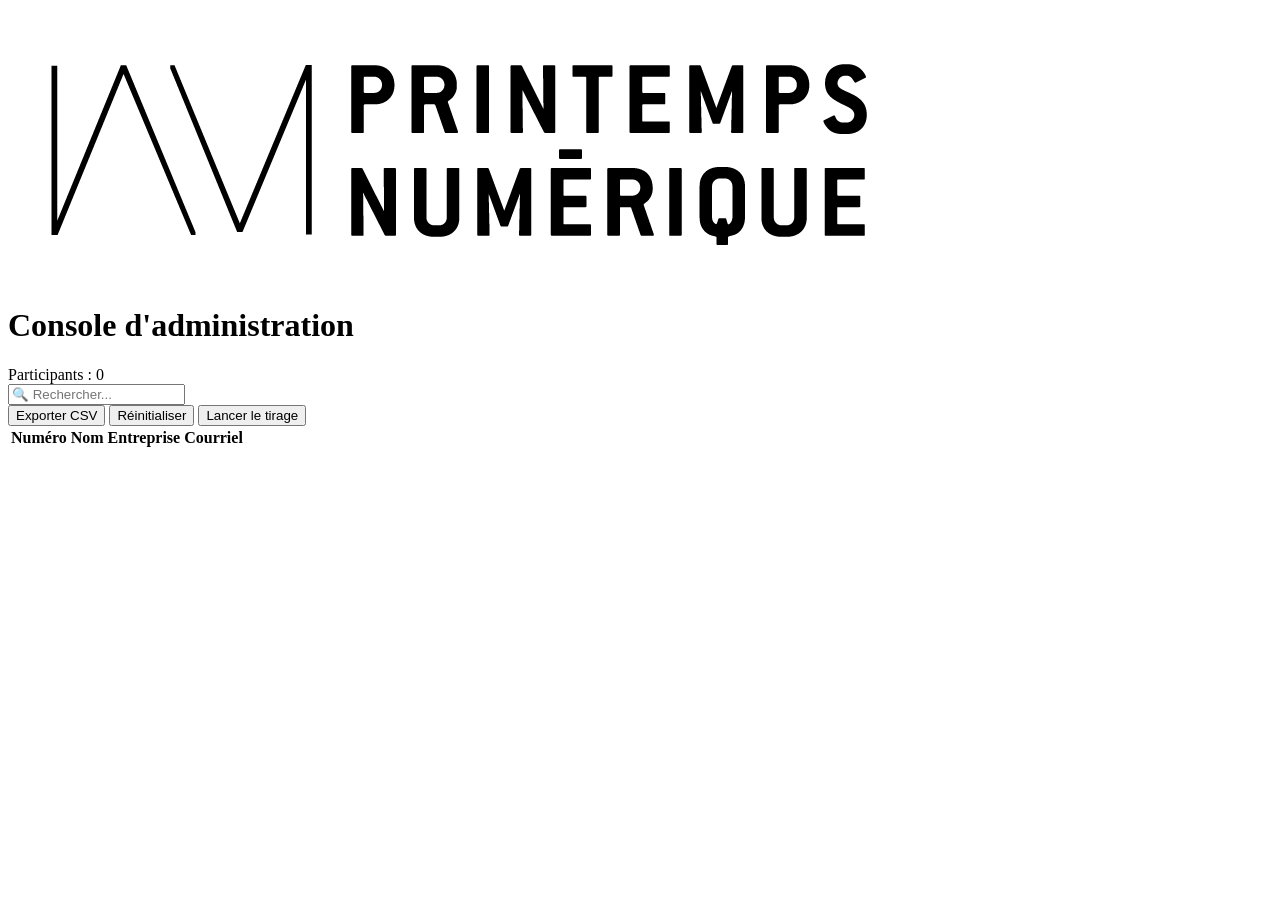
==== admin.html @ dfce014a "Add files via upload" ====
<!DOCTYPE html>
<html lang="fr">

<head>

    <meta charset="UTF-8">
    <meta name="viewport" content="width=device-width, initial-scale=1.0">

    <title>Administration Tombola</title>

    <link rel="stylesheet" href="css/app.css">

</head>

<body>

<div class="admin-page">

    <div class="admin-card">

        <div class="admin-header">

            <img
                src="assets/logo.png"
                alt="Logo"
                class="form-logo"
            >

            <h1>Console d'administration</h1>

        </div>

        <div class="stats-box">

            Participants :
            <span id="participantCount">
                0
            </span>

        </div>

        <input
            type="text"
            id="searchInput"
            class="search-input"
            placeholder="🔍 Rechercher..."
        >

        <div class="admin-actions">

            <button id="exportCsvBtn" class="submit-btn">
                Exporter CSV
            </button>

            <button id="resetBtn" class="danger-btn">
                Réinitialiser
            </button>
            <button onclick="window.location.href='tirage.html'"
             class="submit-btn">Lancer le tirage
            </button>

        </div>

        <div class="table-container">

            <table>

                <thead>

                    <tr>

                        <th>Numéro</th>
                        <th>Nom</th>
                        <th>Entreprise</th>
                        <th>Courriel</th>

                    </tr>

                </thead>

                <tbody id="participantsTable">

                </tbody>

            </table>

        </div>

    </div>

</div>

<script src="js/config.js"></script>
<script src="js/storage.js"></script>
<script src="js/admin.js"></script>

</body>

</html>
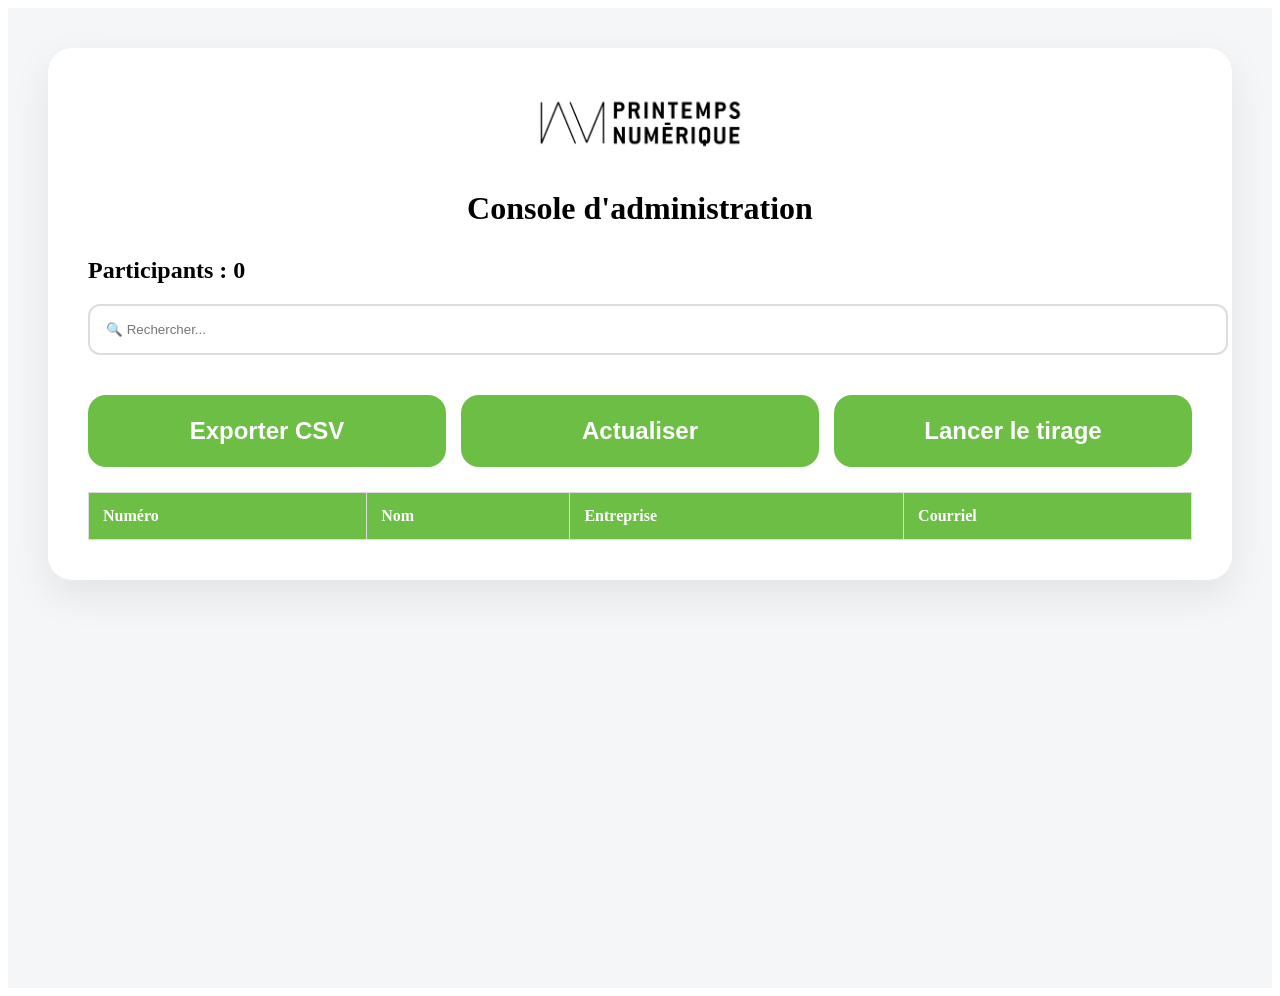
==== commit 19605eda: "Replace reset button with refresh button" ====
--- a/admin.html
+++ b/admin.html
@@ -52,9 +52,9 @@
                 Exporter CSV
             </button>
 
-            <button id="resetBtn" class="danger-btn">
-                Réinitialiser
-            </button>
+            <button id="refreshBtn" class="submit-btn">
+    Actualiser
+</button>
             <button onclick="window.location.href='tirage.html'"
              class="submit-btn">Lancer le tirage
             </button>
@@ -91,6 +91,7 @@
 </div>
 
 <script src="js/config.js"></script>
+<script src="js/api.js"></script>
 <script src="js/storage.js"></script>
 <script src="js/admin.js"></script>
 
--- a/css/app.css
+++ b/css/app.css
@@ -0,0 +1,732 @@
+.page-layout{
+    display:flex;
+    min-height:100vh;
+}
+
+.left-panel{
+    width:20%;
+    background:#111;
+    display:flex;
+    justify-content:center;
+    align-items:center;
+    padding:20px;
+}
+
+.banner-image{
+    width:100%;
+    height:100%;
+    object-fit:cover;
+}
+
+.right-panel{
+    width:80%;
+    display:flex;
+    justify-content:center;
+    align-items:center;
+    background:#f4f6f8;
+    padding:20px;
+}
+
+.row{
+    display:flex;
+    gap:20px;
+    margin-bottom:20px;
+}
+
+.field{
+    flex:1;
+}
+
+.chips{
+    display:flex;
+    flex-wrap:wrap;
+    gap:10px;
+    margin-bottom:25px;
+}
+
+.chip{
+    background:white;
+    border:2px solid #ddd;
+    color:#222;
+    border-radius:30px;
+    padding:12px 20px;
+}
+
+.chip.active{
+    background:#6DBE45;
+    border-color:#6DBE45;
+    color:white;
+}
+
+.submit-btn{
+    background:#6DBE45;
+}
+
+.submit-btn:hover{
+    background:#58a838;
+}
+
+.consent-box{
+    background:#eef7ea;
+    border:1px solid #cfe5c3;
+    padding:20px;
+    border-radius:15px;
+    margin-bottom:25px;
+}
+
+.checkbox-label{
+    display:flex;
+    gap:10px;
+    align-items:flex-start;
+}
+
+@media(max-width:900px){
+
+    .page-layout{
+        flex-direction:column;
+    }
+
+    .left-panel{
+        width:100%;
+        height:250px;
+    }
+
+    .right-panel{
+        width:100%;
+    }
+
+    .row{
+        flex-direction:column;
+    }
+
+}
+/* ==========================
+PAGE ACCUEIL
+========================== */
+
+.welcome-card{
+
+    background:white;
+
+    border-radius:24px;
+
+    padding:20px;
+
+    max-width:950px;
+
+    width:100%;
+
+    box-shadow:0 15px 40px rgba(0,0,0,.08);
+
+    text-align:center;
+
+}
+
+.welcome-card h1{
+
+    font-size:42px;
+
+    margin-bottom:10px;
+
+    color:#111;
+
+}
+
+.welcome-card h2{
+
+    font-size:32px;
+
+    margin-bottom:25px;
+
+    color:#6DBE45;
+
+}
+
+.welcome-text{
+
+    font-size:20px;
+
+    line-height:1.6;
+
+    color:#555;
+
+    margin-bottom:25px;
+
+}
+
+.start-button{
+
+    display:inline-block;
+
+    margin-top:20px;
+
+    background:#6DBE45;
+
+    color:white;
+
+    text-decoration:none;
+
+    padding:18px 40px;
+
+    border-radius:16px;
+
+    font-size:20px;
+
+    font-weight:600;
+
+    transition:.3s;
+
+}
+
+.start-button:hover{
+
+    background:#58a838;
+
+    transform:translateY(-2px);
+
+}
+
+@media(max-width:900px){
+
+    .welcome-card{
+
+        padding:35px;
+
+    }
+
+    .welcome-card h1{
+
+        font-size:30px;
+
+    }
+
+    .welcome-card h2{
+
+        font-size:24px;
+
+    }
+
+    .welcome-text{
+
+        font-size:18px;
+
+    }
+
+}
+.form-card{
+
+    background:white;
+
+    border-radius:24px;
+
+    padding:40px;
+
+    width:100%;
+
+    max-width:1000px;
+
+    box-shadow:0 15px 40px rgba(0,0,0,.08);
+
+}
+
+.form-card h1{
+
+    font-size:40px;
+
+    margin-bottom:10px;
+
+}
+
+.intro-text{
+
+    color:#666;
+
+    margin-bottom:25px;
+
+    font-size:18px;
+
+}
+
+.field label{
+
+    display:block;
+
+    margin-bottom:10px;
+
+    font-weight:600;
+
+}
+
+.field input{
+
+    width:100%;
+
+    padding:18px;
+
+    border-radius:16px;
+
+    border:2px solid #e5e5e5;
+
+    font-size:18px;
+
+}
+
+.field input:focus{
+
+    outline:none;
+
+    border-color:#6DBE45;
+
+}
+
+.submit-btn{
+
+    width:100%;
+
+    margin-top:20px;
+
+    border:none;
+
+    border-radius:18px;
+
+    background:#6DBE45;
+
+    color:white;
+
+    font-size:24px;
+
+    font-weight:700;
+
+    padding:22px;
+
+    cursor:pointer;
+
+}
+
+.submit-btn:hover{
+
+    background:#58a838;
+
+}
+/* ==========================
+FORMULAIRE
+========================== */
+
+.form-page{
+
+    min-height:100vh;
+
+    background:#f4f6f8;
+
+    display:flex;
+
+    justify-content:center;
+
+    align-items:center;
+
+    padding:40px;
+
+}
+
+.form-header{
+
+    text-align:center;
+
+    margin-bottom:30px;
+
+}
+
+.form-logo{
+
+    width:220px;
+
+    margin-bottom:10px;
+
+}
+/* ==========================
+CONFIRMATION
+========================== */
+
+.confirmation-page{
+
+    min-height:100vh;
+
+    display:flex;
+
+    justify-content:center;
+
+    align-items:center;
+
+    background:#f4f6f8;
+
+    padding:40px;
+
+}
+
+.confirmation-card{
+
+    background:white;
+
+    border-radius:24px;
+
+    padding:50px;
+
+    max-width:800px;
+
+    width:100%;
+
+    text-align:center;
+
+    box-shadow:0 15px 40px rgba(0,0,0,.08);
+
+}
+
+.confirmation-text{
+
+    margin-top:20px;
+
+    font-size:20px;
+
+}
+
+.ticket-number{
+
+    font-size:72px;
+
+    font-weight:700;
+
+    color:#6DBE45;
+
+    margin:30px 0;
+
+}
+
+.participant-info{
+
+    font-size:22px;
+
+    margin-bottom:30px;
+
+}
+
+#confirmation{
+
+    margin-bottom:20px;
+
+}
+
+.error-message{
+
+    background:#fee2e2;
+
+    color:#b91c1c;
+
+    border:1px solid #fecaca;
+
+    padding:15px;
+
+    border-radius:12px;
+
+    font-weight:600;
+
+}
+/* ==========================
+ADMIN
+========================== */
+
+.admin-page{
+
+    min-height:100vh;
+
+    background:#f4f6f8;
+
+    padding:40px;
+
+}
+
+.admin-card{
+
+    background:white;
+
+    border-radius:24px;
+
+    padding:40px;
+
+    box-shadow:0 15px 40px rgba(0,0,0,.08);
+
+}
+
+.admin-header{
+
+    text-align:center;
+
+    margin-bottom:30px;
+
+}
+
+.stats-box{
+
+    font-size:24px;
+
+    font-weight:600;
+
+    margin-bottom:20px;
+
+}
+
+.search-input{
+
+    width:100%;
+
+    padding:16px;
+
+    border-radius:12px;
+
+    border:2px solid #ddd;
+
+    margin-bottom:20px;
+
+}
+
+.admin-actions{
+
+    display:flex;
+
+    gap:15px;
+
+    margin-bottom:25px;
+
+}
+
+.danger-btn{
+
+    background:#dc2626;
+
+    color:white;
+
+    border:none;
+
+    border-radius:16px;
+
+    padding:15px 25px;
+
+    cursor:pointer;
+
+}
+
+.table-container{
+
+    overflow-x:auto;
+
+}
+
+table{
+
+    width:100%;
+
+    border-collapse:collapse;
+
+}
+
+th{
+
+    background:#6DBE45;
+
+    color:white;
+
+}
+
+th,
+td{
+
+    padding:14px;
+
+    border:1px solid #ddd;
+
+    text-align:left;
+
+}
+
+/* ==========================
+TIRAGE
+========================== */
+
+.tirage-logo-container{
+
+    width:100%;
+
+    display:flex;
+
+    justify-content:center;
+
+    align-items:center;
+
+    margin-bottom:20px;
+
+}
+
+.tirage-logo{
+
+    width:220px;
+
+}
+
+.tirage-card{
+
+    background:white;
+
+    border-radius:24px;
+
+    padding:30px 50px;
+
+    text-align:center;
+
+    width:100%;
+
+    max-width:900px;
+
+    box-shadow:0 15px 40px rgba(0,0,0,.08);
+
+}
+
+.draw-display{
+
+    font-weight:800;
+
+    transition:all .3s ease;
+
+    margin:20px 0;
+
+}
+
+.draw-display.waiting{
+
+    font-size:70px;
+
+    color:#6DBE45;
+
+}
+
+.draw-display.drawing{
+
+    font-size:120px;
+
+    color:#6DBE45;
+
+}
+
+.draw-display.winner{
+
+    font-size:110px;
+
+    color:#6DBE45;
+
+}
+
+.winner-info{
+
+    margin:25px 0;
+
+    padding:20px;
+
+    border-radius:20px;
+
+    background:#f8fff5;
+
+}
+
+.winner-info h2{
+
+    font-size:45px;
+
+    color:#6DBE45;
+
+    margin-bottom:20px;
+
+}
+
+.winner-name{
+
+    font-size:120px;
+
+    font-weight:900;
+
+    line-height:1.1;
+
+    margin-top:10px;
+
+    animation:winnerPulse 1s infinite;
+
+}
+
+.winner-company{
+
+    font-size:55px;
+
+    color:#666;
+
+    margin-top:15px;
+
+}
+
+.winner-ticket{
+
+    font-size:80px;
+
+    font-weight:800;
+
+    color:#6DBE45;
+
+    margin-top:25px;
+
+}
+
+.winner-message{
+
+    font-size:30px;
+
+    color:#444;
+
+    margin-top:20px;
+
+}
+
+@keyframes winnerPulse{
+
+    0%{
+        transform:scale(1);
+    }
+
+    50%{
+        transform:scale(1.05);
+    }
+
+    100%{
+        transform:scale(1);
+    }
+
+}
+
+.draw-btn{
+
+    width:auto;
+
+    min-width:300px;
+
+    padding:18px 35px;
+
+    margin-top:20px;
+
+}
+
+.winner-ticket{
+
+    margin-top:20px;
+
+    font-size:48px;
+
+    font-weight:700;
+
+    color:#6DBE45;
+
+}
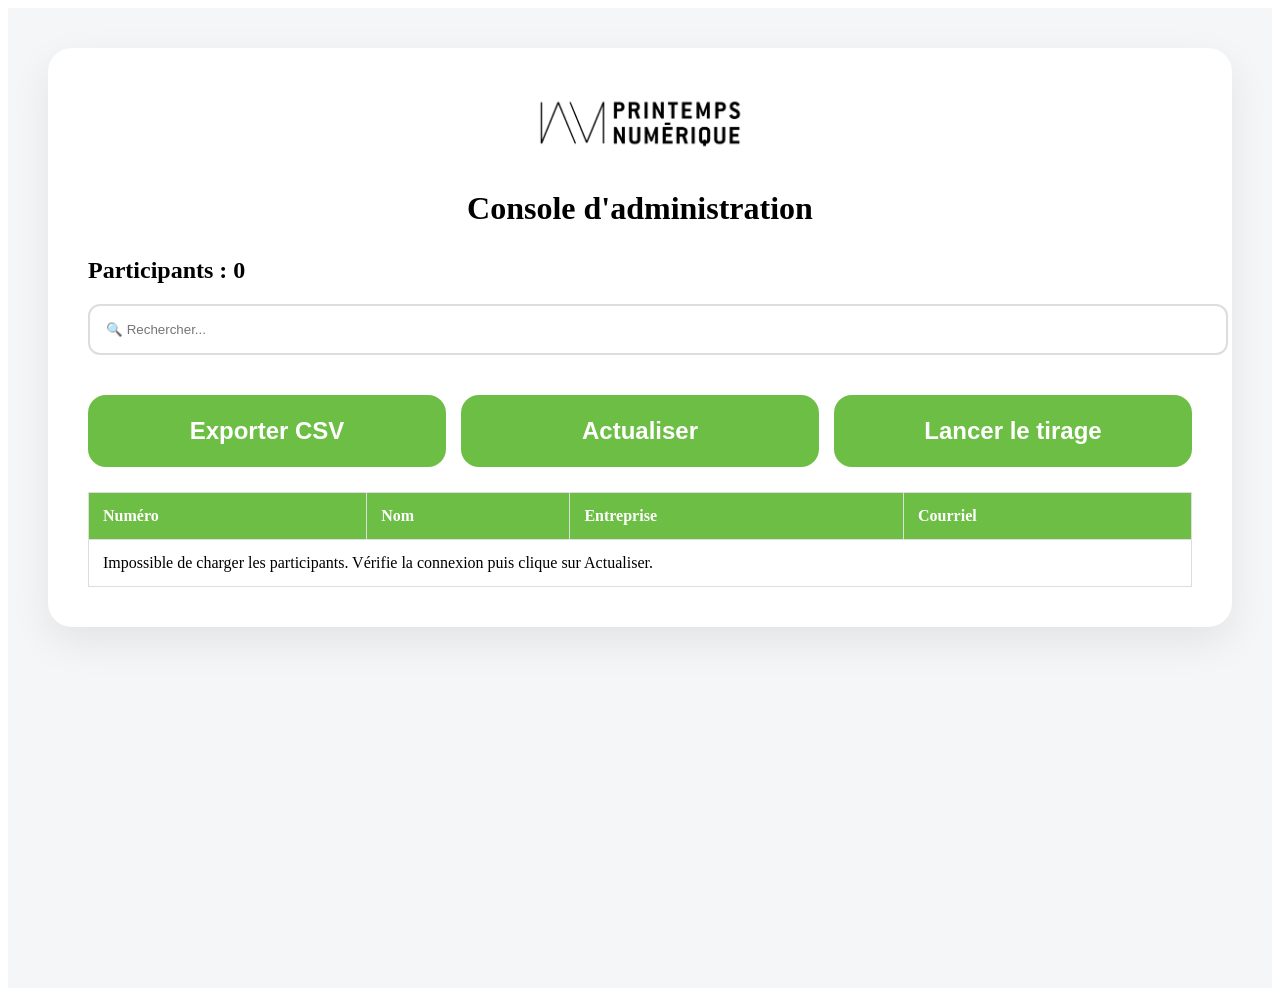
==== commit a4bca017: "Add versioning to script tags in admin.html Updated script tags in admin.html to include versioning." ====
--- a/admin.html
+++ b/admin.html
@@ -90,10 +90,9 @@
 
 </div>
 
-<script src="js/config.js"></script>
-<script src="js/api.js"></script>
-<script src="js/storage.js"></script>
-<script src="js/admin.js"></script>
+<script src="js/config.js?v=20260609-1"></script>
+<script src="js/api.js?v=20260609-1"></script>
+<script src="js/admin.js?v=20260609-1"></script>
 
 </body>
 
